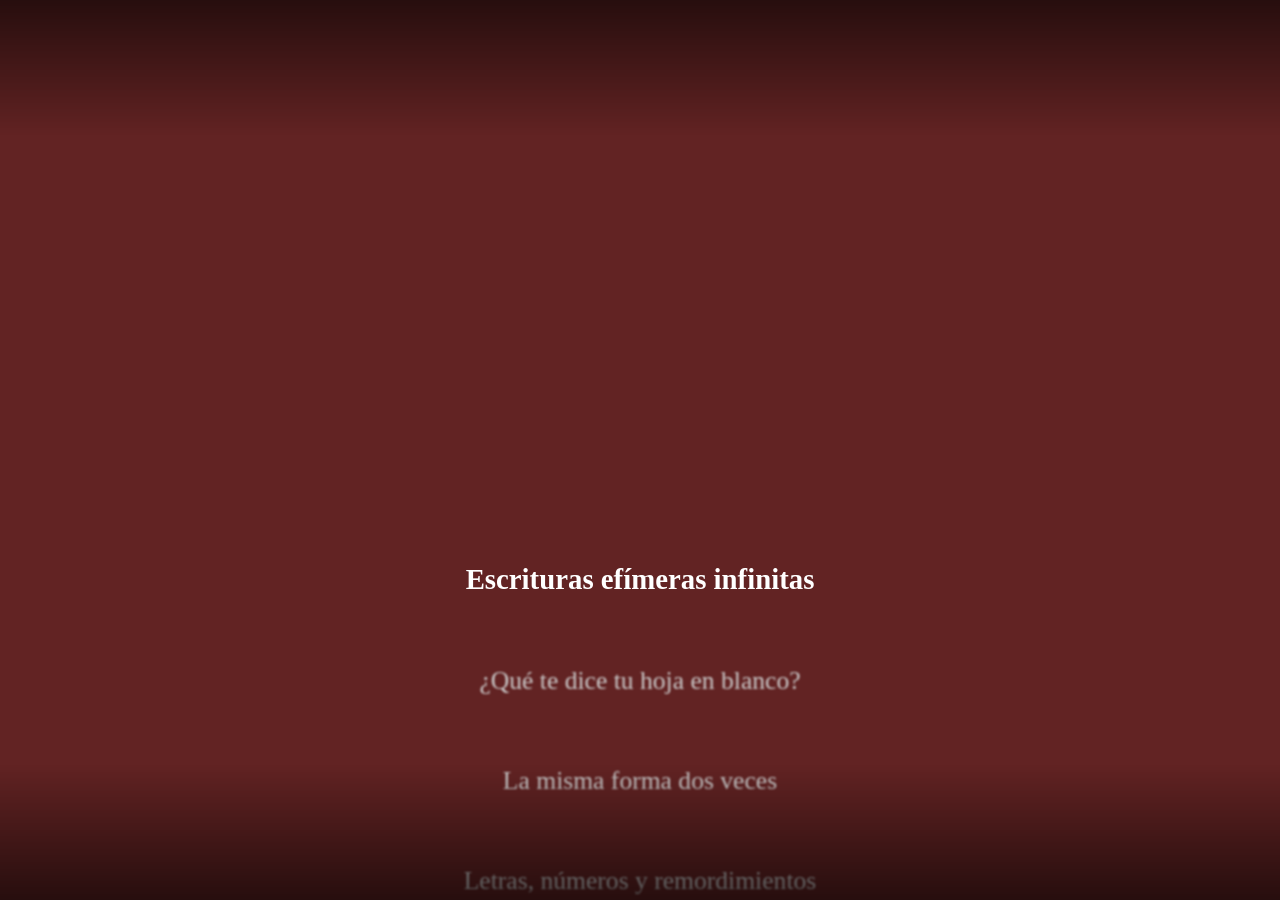
==== index.html @ 686dd0c8 "primer commit" ====
<!DOCTYPE html>
<html lang="es">
<head>
  <meta charset="UTF-8" />
  <meta name="viewport" content="width=device-width, initial-scale=1.0" />
  <title>El alma está en la memoria</title>
  <link rel="stylesheet" href="style.css" />
</head>
<body>
  <div class="scroll-container" id="container">
    <ul class="item-list" id="itemList">
      <li data-bg="/img/foto1.jpg" data-detalle="Premoniciones de seda\n visten mi cuerpo de pasado\n es decir\n mi carne pretérita\n está cubierta de futuro [...]"
      >Escrituras efímeras infinitas</li>
      <li data-bg="/img/foto2.jpg" data-detalle="[...] Ese es el instante\n en el que uno entiende\n lo que significa que la nada\n te devuelva la mirada [...]"
      >¿Qué te dice tu hoja en blanco?</li>
      <li data-bg="/img/La-misma-forma-dos-veces.JPG" data-detalle="[...] El árbol en tu verde iris\n esconde el bosque de tu alma,\n aunque tus labios capten\n toda mi atención, logro entrever\n la profundidad de tus palabras\n a medida que se deslizan\n por tu labial irresistible [...]"
      >La misma forma dos veces</li>
      <li data-bg="/img/Letras-numeros-y-remordimientos.jpg" data-detalle="Quinientos latidos después\n el paisaje sigue firme donde lo dejé\n quinientos sentidos después\n mis promesas siguen firmes a tus pies [...]"
      >Letras, números y remordimientos</li>
      <li data-bg="/img/foto5.jpg" data-detalle="[...] Quizás dos manos que se enredan puedan describirse como mil canciones y un café [...]"
      >Mil canciones y un café</li>
      <li data-bg="/img/foto6.jpg" data-detalle="Últimamente salgo de casa\n con la sensación de que me olvido de algo\n siento que me olvido de todo\n\n Menos de vos [...]"
      >Certeza</li>
      <li data-bg="/img/foto7.jpg" data-detalle="[...] te sobraron unos minutos\n y estás desafiando al reloj\n que no se anima a apurarse\n cuando se enfrenta a tu muñeca [...]"
      >El espacio que separa todo de nada</li>
      <li data-bg="/img/foto8.png" data-detalle="[...] Arranco los recuerdos como pétalos\n tratando de olvidarte / de pensarte menos\n pero al final del día / reposando en mi desvelo\n todo florece de nuevo y tu risa suena otra vez [...]"
      >Lo que quedó</li>
      <li data-bg="./img/foto9.png" data-detalle="[...] El silencio se hizo presente\n como una figura entre nosotros\n cada vez tomaba más importancia,\n ocupando más lugar, nos alejaba [...]"
      >Reconciliación</li>
      <li data-bg="./img/foto10.png" data-detalle="[...] Tengo un poco de celos\n he de admitirlo sin vergüenza\n resulta que mi lugar favorito\n es el mismo que el de la Luna [...]"
      >Te miro y la Luna</li>
      <li data-bg="./img/foto11.jpg" data-detalle="con mi dedo te grabaré\n un signo una mueca"
      >Testarudo</li>
      <li data-bg="./img/foto12.jpg" data-detalle="los colores y la música se esconden\n en tus latidos y en tu pelo"
      >Sueño que me sueñes</li>
      <li data-bg="./img/foto13.jpg" data-detalle="Hoy me desperté\n y lo primero que hice\n fue extrañar (te)"
      >El sol y la flor son lo mismo en vos</li>
      <li data-bg="./img/foto14.jpg" data-detalle="morir es una pintura,\n que nunca se pinta dos veces"
      >El arte es siempre la respuesta</li>
      <li data-bg="./img/foto15.jpg" data-detalle="Sé que pasa el tiempo"
      >La muerte es otra vida</li>
      <li data-bg="./img/foto16.jpg" data-detalle="salir del agua es huir de la muerte"
      >Un poco en chiste y un poco en serio</li>
      <li data-bg="./img/Me-creiste.jpg" data-detalle="Sé que dije que siempre te esperaría..."
      >¿Me creíste?</li>
      <li data-bg="./img/foto8.jpg" data-detalle="La vida es un enigma que se revela cuando..."
      >Ojos intensos</li>
      <li data-bg="./img/foto9.jpg" data-detalle="No sé si te sueño o te imagino"
      >Palabras prohibidas</li>
      <li data-bg="./img/foto10.jpg" data-detalle="Mi paraíso es hoy\n es ahora"
      >Pasillo inmóvil</li>
      <li data-bg="./img/foto1.jpg" data-detalle="y, aunque no ser amado duele\n la verdadera tragedia\n es no amar"
      >La paradoja de estar ciego de amor y morir por mirarte tanto</li>
      <li data-bg="./img/foto2.jpg" data-detalle="Suena una guitarra de fondo\n que parece estar tocando\n solo para mí esta noche"
      >Preocuparse es perder el tiempo</li>
      <li data-bg="./img/foto3.jpg" data-detalle="No quiero escribir sobre vos\n pero no conozco otra cosa"
      >Conceptos inconclusos</li>
      <li data-bg="./img/foto4.jpg" data-detalle="es fácil vivir sin vos"
      >Perspectiva</li>
      <li data-bg="./img/foto5.jpg" data-detalle="¿Qué había antes del inicio del tiempo?\n Una boca sedienta y una mano curiosa."
      >Cartografía del deseo</li>
      <li data-bg="./img/foto6.jpg" data-detalle="Estábamos leyendo en silencio\n separados por apenas un metro\n cada uno concentrado en su libro\n con la respiración acompasada\n"
      >Un tipo de revelación</li>
      <li data-bg="./img/foto7.jpg" data-detalle="Mi acertijo favorito\n es tu piel convicta"
      >El umbral</li>
      <li data-bg="./img/foto8.png" data-detalle="sin norte que me guíe\n me entrego a la suerte"
      >Cicatrices sin historia</li>
      <li data-bg="./img/foto9.png" data-detalle="Quiero librarme de vos, recuperar la habitación, pero no puedo"
      >Siempre en mí</li>
      <li data-bg="./img/foto10.png" data-detalle="el reflejo de una luz\n esconde mis ojos\n y cuando me ves..."
      >Contradicciones</li>
      <li data-bg="./img/foto10.png" data-detalle="La ausencia hace crecer el cariño\n de lo contrario no es amor"
      >El rincón que sonríe</li>
      <li data-bg="./img/foto10.png" data-detalle="Una a una hago\n en forma de te quieros\n miles de estrellas"
      >Morfologías</li>
      <li data-bg="./img/foto10.png" data-detalle="No le tengas miedo a lo prohibido\n yo te invito, yo te guío"
      >Sin pedir permiso</li>
      <li data-bg="./img/foto10.png" data-detalle="Hoy era un día cualquiera\n tan ordinario como todos los demás\n"
      >Los pequeños gestos del amor</li>
      <li data-bg="./img/foto10.png" data-detalle="No nos queremos soltar\n no nos queremos tener\n cada vez nos alejamos más\n y no sabemos qué hacer"
      >Más allá de tu pecho</li>
      <li data-bg="./img/foto10.png" data-detalle="Se acercan las seis de la tarde\n y el olor del horneado\n abunda en la ciudad"
      >El árbol ya no me tapa el bosque</li>
      <li data-bg="./img/foto10.png" data-detalle="cada vez que te recuerdo\n es como un reloj sin tiempo"
      >Búsqueda infinita</li>
      <li data-bg="./img/foto10.png" data-detalle="Tu mirada ese día..."
      >El inicio y el final</li>

    </ul>
    <div id="detalle" class="detalle-overlay"></div>
  </div>
  <script src="script.js"></script>
</body>
</html>
---- style.css ----
html, body {
  margin: 0;
  padding: 0;
  overflow-x: hidden;
  box-sizing: border-box;
  font-family: 'Georgia', serif;
  background-color: #622323;
  color: #eaeaea;
  /*background-image: url('./img/fondo.jpg');*/
  background-size: cover;
  background-position: center;
  background-attachment: fixed;
  transition: background-image 0.8s ease-in-out;
}

body::before {
  content: "";
  position: fixed;
  inset: 0;
  background-size: cover;
  background-position: center;
  background-repeat: no-repeat;
  z-index: -1;
  opacity: 1;
  transition: opacity 0.8s ease;
}


*, *::before, *::after {
  box-sizing: inherit;
}

.scroll-container {
  height: 100vh;
  overflow-y: scroll;
  padding: 5vh 2rem;
  display: flex;
  flex-direction: column;
  align-items: center;
  position: relative;
}

.item-list {
  list-style: none;
  padding: 0;
  margin: 0;
  width: 100%;
  max-width: 800px;
  padding-top: 50vh;
  padding-bottom: 50vh;
  cursor:default;
}

.item-list li {
  margin: 4rem 0;
  font-size: clamp(1.5rem, 2vw, 2.5rem);
  line-height: 1.4;
  text-align: center;
  color: #ccc;
  transition: color 0.3s ease;
  filter: blur(1px);
}

.item-list li.activo {
  color: #fff;
  font-weight: 600;
  filter: none;
  position: relative;
  cursor: pointer;
   font-size: 1.8rem;
}

.detalle-overlay {
  position: fixed;
  left: 50%;
  transform: translateX(-50%);
  background-color: rgba(0, 0, 0, 0.6);
  padding: 1rem 2rem;
  border-radius: 8px;
  color: #f5f5f5;
  font-style: italic;
  line-height: 1.6;
  max-width: 80vw;
  z-index: 10;
  box-shadow: 0 0 20px rgba(0,0,0,0.2);
  white-space: pre-line;
  opacity: 0;
  transition: opacity 0.4s ease, top 0.3s ease;
  /*pointer-events: none;*/
}

.scroll-container::before,
.scroll-container::after {
  content: "";
  position: fixed;
  left: 0;
  right: 0;
  height: 15vh;
  pointer-events: none;
  z-index: 1;
}

.scroll-container::before {
  top: 0;
  background: linear-gradient(to bottom, rgba(0,0,0,0.6), transparent);
}

.scroll-container::after {
  bottom: 0;
  background: linear-gradient(to top, rgba(0,0,0,0.6), transparent);
}

@media (max-width: 600px) {
  .item-list li {
    margin: 3rem 0;
    font-size: 1.2rem;
    padding: 0 1rem;
  }

  .detalle-overlay {
    font-size: 1rem;
    padding: 0.8rem 1rem;
    width: 60ch; 

  }
}
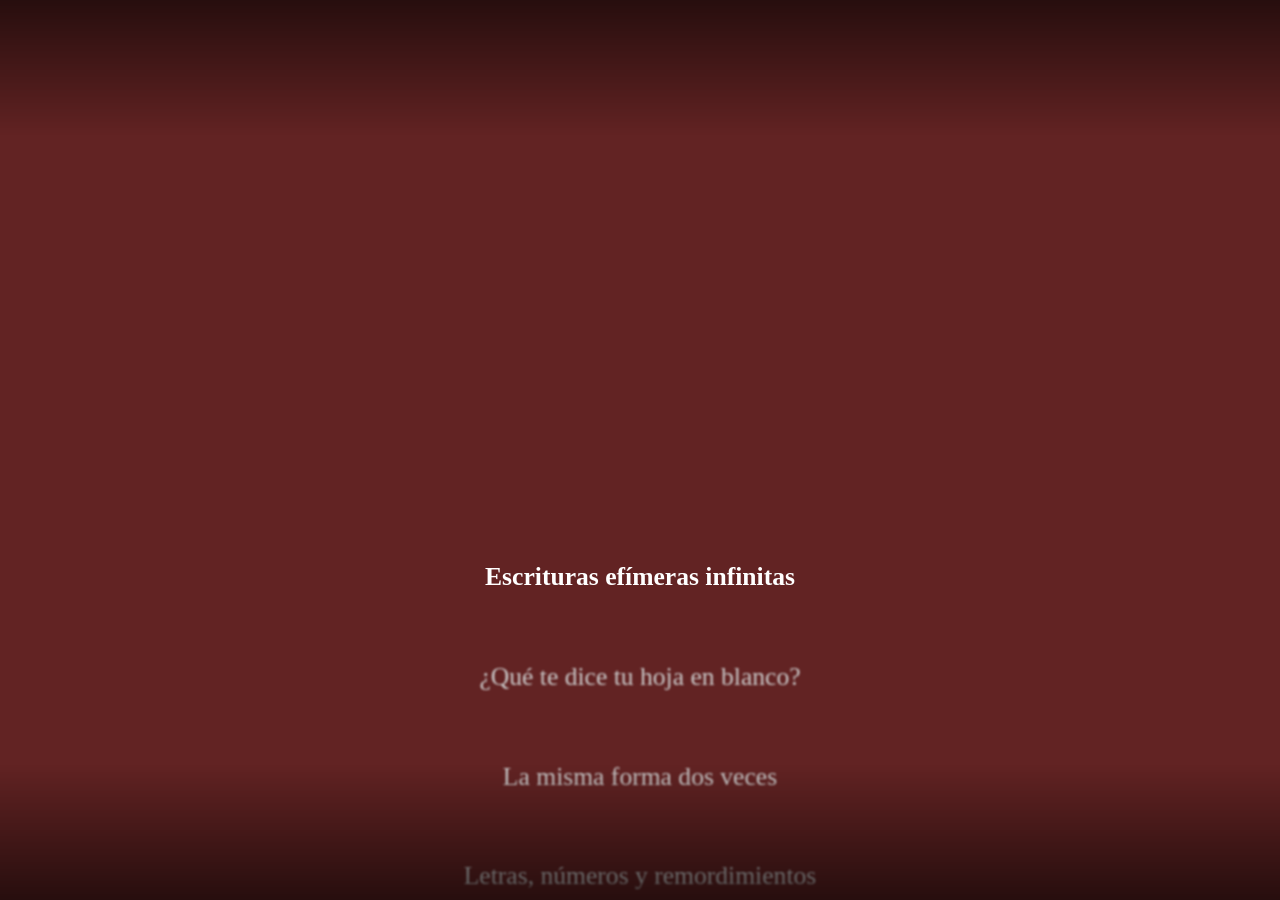
==== commit 2a696af5: "correccion dr img" ====
--- a/index.html
+++ b/index.html
@@ -9,21 +9,21 @@
 <body>
   <div class="scroll-container" id="container">
     <ul class="item-list" id="itemList">
-      <li data-bg="/img/foto1.jpg" data-detalle="Premoniciones de seda\n visten mi cuerpo de pasado\n es decir\n mi carne pretérita\n está cubierta de futuro [...]"
+      <li data-bg="./img/foto1.jpg" data-detalle="Premoniciones de seda\n visten mi cuerpo de pasado\n es decir\n mi carne pretérita\n está cubierta de futuro [...]"
       >Escrituras efímeras infinitas</li>
-      <li data-bg="/img/foto2.jpg" data-detalle="[...] Ese es el instante\n en el que uno entiende\n lo que significa que la nada\n te devuelva la mirada [...]"
+      <li data-bg="./img/foto2.jpg" data-detalle="[...] Ese es el instante\n en el que uno entiende\n lo que significa que la nada\n te devuelva la mirada [...]"
       >¿Qué te dice tu hoja en blanco?</li>
-      <li data-bg="/img/La-misma-forma-dos-veces.JPG" data-detalle="[...] El árbol en tu verde iris\n esconde el bosque de tu alma,\n aunque tus labios capten\n toda mi atención, logro entrever\n la profundidad de tus palabras\n a medida que se deslizan\n por tu labial irresistible [...]"
+      <li data-bg="./img/La-misma-forma-dos-veces.JPG" data-detalle="[...] El árbol en tu verde iris\n esconde el bosque de tu alma,\n aunque tus labios capten\n toda mi atención, logro entrever\n la profundidad de tus palabras\n a medida que se deslizan\n por tu labial irresistible [...]"
       >La misma forma dos veces</li>
-      <li data-bg="/img/Letras-numeros-y-remordimientos.jpg" data-detalle="Quinientos latidos después\n el paisaje sigue firme donde lo dejé\n quinientos sentidos después\n mis promesas siguen firmes a tus pies [...]"
+      <li data-bg="./img/Letras-numeros-y-remordimientos.jpg" data-detalle="Quinientos latidos después\n el paisaje sigue firme donde lo dejé\n quinientos sentidos después\n mis promesas siguen firmes a tus pies [...]"
       >Letras, números y remordimientos</li>
-      <li data-bg="/img/foto5.jpg" data-detalle="[...] Quizás dos manos que se enredan puedan describirse como mil canciones y un café [...]"
+      <li data-bg="./img/foto5.jpg" data-detalle="[...] Quizás dos manos que se enredan puedan describirse como mil canciones y un café [...]"
       >Mil canciones y un café</li>
-      <li data-bg="/img/foto6.jpg" data-detalle="Últimamente salgo de casa\n con la sensación de que me olvido de algo\n siento que me olvido de todo\n\n Menos de vos [...]"
+      <li data-bg="./img/foto6.jpg" data-detalle="Últimamente salgo de casa\n con la sensación de que me olvido de algo\n siento que me olvido de todo\n\n Menos de vos [...]"
       >Certeza</li>
-      <li data-bg="/img/foto7.jpg" data-detalle="[...] te sobraron unos minutos\n y estás desafiando al reloj\n que no se anima a apurarse\n cuando se enfrenta a tu muñeca [...]"
+      <li data-bg="./img/foto7.jpg" data-detalle="[...] te sobraron unos minutos\n y estás desafiando al reloj\n que no se anima a apurarse\n cuando se enfrenta a tu muñeca [...]"
       >El espacio que separa todo de nada</li>
-      <li data-bg="/img/foto8.png" data-detalle="[...] Arranco los recuerdos como pétalos\n tratando de olvidarte / de pensarte menos\n pero al final del día / reposando en mi desvelo\n todo florece de nuevo y tu risa suena otra vez [...]"
+      <li data-bg="./img/foto8.png" data-detalle="[...] Arranco los recuerdos como pétalos\n tratando de olvidarte / de pensarte menos\n pero al final del día / reposando en mi desvelo\n todo florece de nuevo y tu risa suena otra vez [...]"
       >Lo que quedó</li>
       <li data-bg="./img/foto9.png" data-detalle="[...] El silencio se hizo presente\n como una figura entre nosotros\n cada vez tomaba más importancia,\n ocupando más lugar, nos alejaba [...]"
       >Reconciliación</li>
@@ -69,7 +69,7 @@
       >Siempre en mí</li>
       <li data-bg="./img/foto10.png" data-detalle="el reflejo de una luz\n esconde mis ojos\n y cuando me ves..."
       >Contradicciones</li>
-      <li data-bg="./img/foto10.png" data-detalle="La ausencia hace crecer el cariño\n de lo contrario no es amor"
+      <li data-bg="./img/foto10.png" data-detalle="La ausencia hace crecer el cariño,\n de lo contrario no es amor"
       >El rincón que sonríe</li>
       <li data-bg="./img/foto10.png" data-detalle="Una a una hago\n en forma de te quieros\n miles de estrellas"
       >Morfologías</li>
--- a/style.css
+++ b/style.css
@@ -67,7 +67,6 @@
   filter: none;
   position: relative;
   cursor: pointer;
-   font-size: 1.8rem;
 }
 
 .detalle-overlay {
@@ -86,7 +85,6 @@
   white-space: pre-line;
   opacity: 0;
   transition: opacity 0.4s ease, top 0.3s ease;
-  /*pointer-events: none;*/
 }
 
 .scroll-container::before,
@@ -113,7 +111,7 @@
 @media (max-width: 600px) {
   .item-list li {
     margin: 3rem 0;
-    font-size: 1.2rem;
+    font-size: 1.5rem;
     padding: 0 1rem;
   }
 
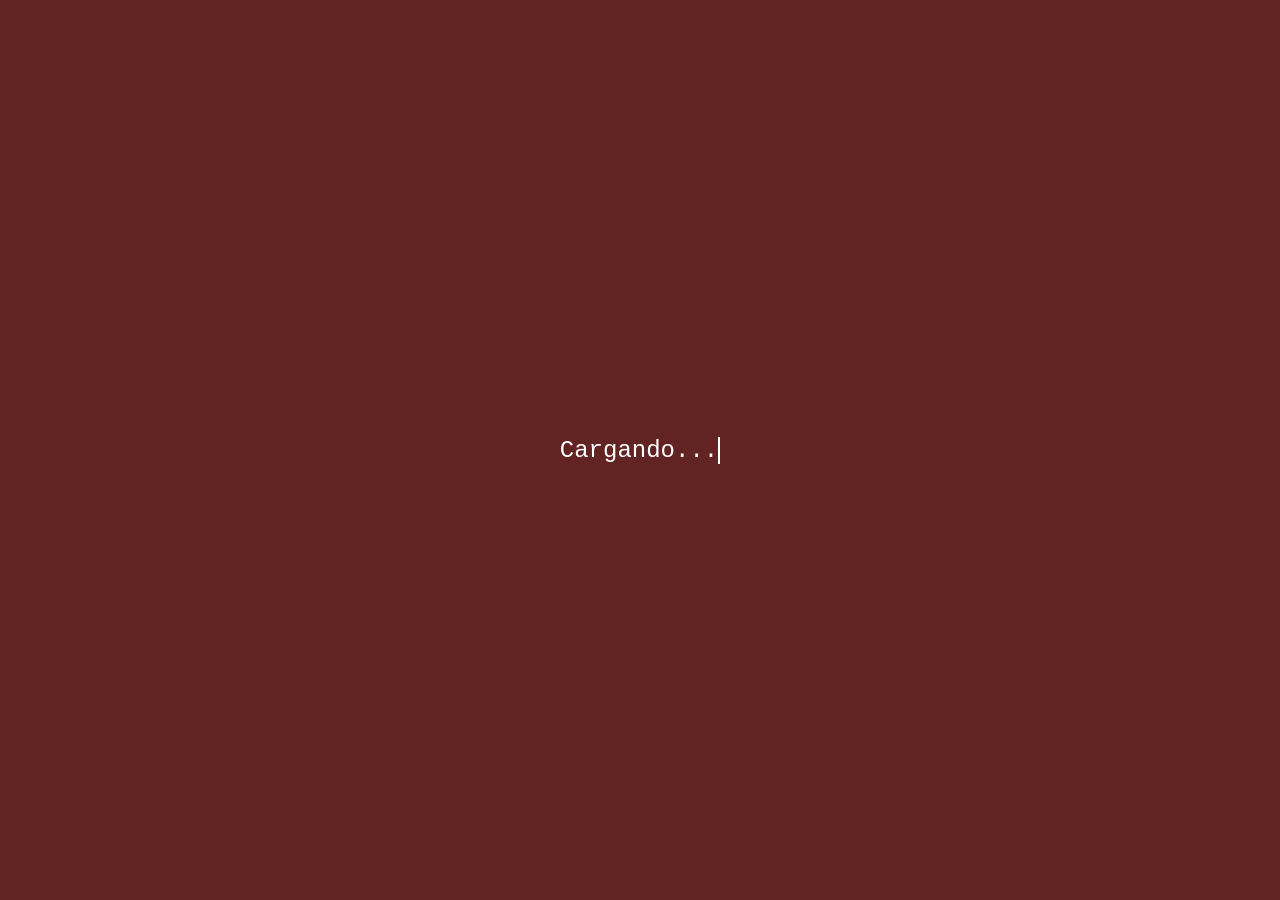
==== commit 1b056cc7: "correccion style" ====
--- a/index.html
+++ b/index.html
@@ -7,6 +7,9 @@
   <link rel="stylesheet" href="style.css" />
 </head>
 <body>
+  <div id="preloader">
+  <div class="loader-text">Cargando...</div>
+  </div>
   <div class="scroll-container" id="container">
     <ul class="item-list" id="itemList">
       <li data-bg="./img/foto1.jpg" data-detalle="Premoniciones de seda\n visten mi cuerpo de pasado\n es decir\n mi carne pretérita\n está cubierta de futuro [...]"
@@ -37,17 +40,17 @@
       >El sol y la flor son lo mismo en vos</li>
       <li data-bg="./img/foto14.jpg" data-detalle="morir es una pintura,\n que nunca se pinta dos veces"
       >El arte es siempre la respuesta</li>
-      <li data-bg="./img/foto15.jpg" data-detalle="Sé que pasa el tiempo"
+      <li data-bg="./img/foto15.jpg" data-detalle="Sé que pasa el tiempo..."
       >La muerte es otra vida</li>
       <li data-bg="./img/foto16.jpg" data-detalle="salir del agua es huir de la muerte"
       >Un poco en chiste y un poco en serio</li>
       <li data-bg="./img/Me-creiste.jpg" data-detalle="Sé que dije que siempre te esperaría..."
       >¿Me creíste?</li>
-      <li data-bg="./img/foto8.jpg" data-detalle="La vida es un enigma que se revela cuando..."
+      <li data-bg="./img/foto8.png" data-detalle="La vida es un enigma que se revela cuando..."
       >Ojos intensos</li>
-      <li data-bg="./img/foto9.jpg" data-detalle="No sé si te sueño o te imagino"
+      <li data-bg="./img/foto9.png" data-detalle="No sé si te sueño o te imagino"
       >Palabras prohibidas</li>
-      <li data-bg="./img/foto10.jpg" data-detalle="Mi paraíso es hoy\n es ahora"
+      <li data-bg="./img/foto10.png" data-detalle="Mi paraíso es hoy\n es ahora"
       >Pasillo inmóvil</li>
       <li data-bg="./img/foto1.jpg" data-detalle="y, aunque no ser amado duele\n la verdadera tragedia\n es no amar"
       >La paradoja de estar ciego de amor y morir por mirarte tanto</li>
--- a/style.css
+++ b/style.css
@@ -1,3 +1,39 @@
+#preloader {
+  position: fixed;
+  top: 0;
+  left: 0;
+  width: 100vw;
+  height: 100vh;
+  background-color: #622323;
+  color: white;
+  display: flex;
+  align-items: center;
+  justify-content: center;
+  font-family: 'Courier New', monospace;
+  font-size: 1.5rem;
+  z-index: 9999;
+  transition: opacity 0.6s ease;
+}
+
+#preloader.fade-out {
+  opacity: 0;
+  pointer-events: none;
+}
+
+.loader-text {
+  overflow: hidden;
+  white-space: nowrap;
+  border-right: 2px solid white;
+  animation: escribir 3s steps(30, end) infinite;
+}
+
+@keyframes escribir {
+  from { width: 0 }
+  to { width: 100% }
+}
+
+
+
 html, body {
   margin: 0;
   padding: 0;
@@ -53,17 +89,16 @@
 
 .item-list li {
   margin: 4rem 0;
-  font-size: clamp(1.5rem, 2vw, 2.5rem);
+  font-size: 1.5rem;
   line-height: 1.4;
   text-align: center;
-  color: #ccc;
+  color: #736767;
   transition: color 0.3s ease;
-  filter: blur(1px);
+  filter: blur(1.5px);
 }
 
 .item-list li.activo {
   color: #fff;
-  font-weight: 600;
   filter: none;
   position: relative;
   cursor: pointer;
@@ -85,6 +120,7 @@
   white-space: pre-line;
   opacity: 0;
   transition: opacity 0.4s ease, top 0.3s ease;
+  pointer-events: none;
 }
 
 .scroll-container::before,
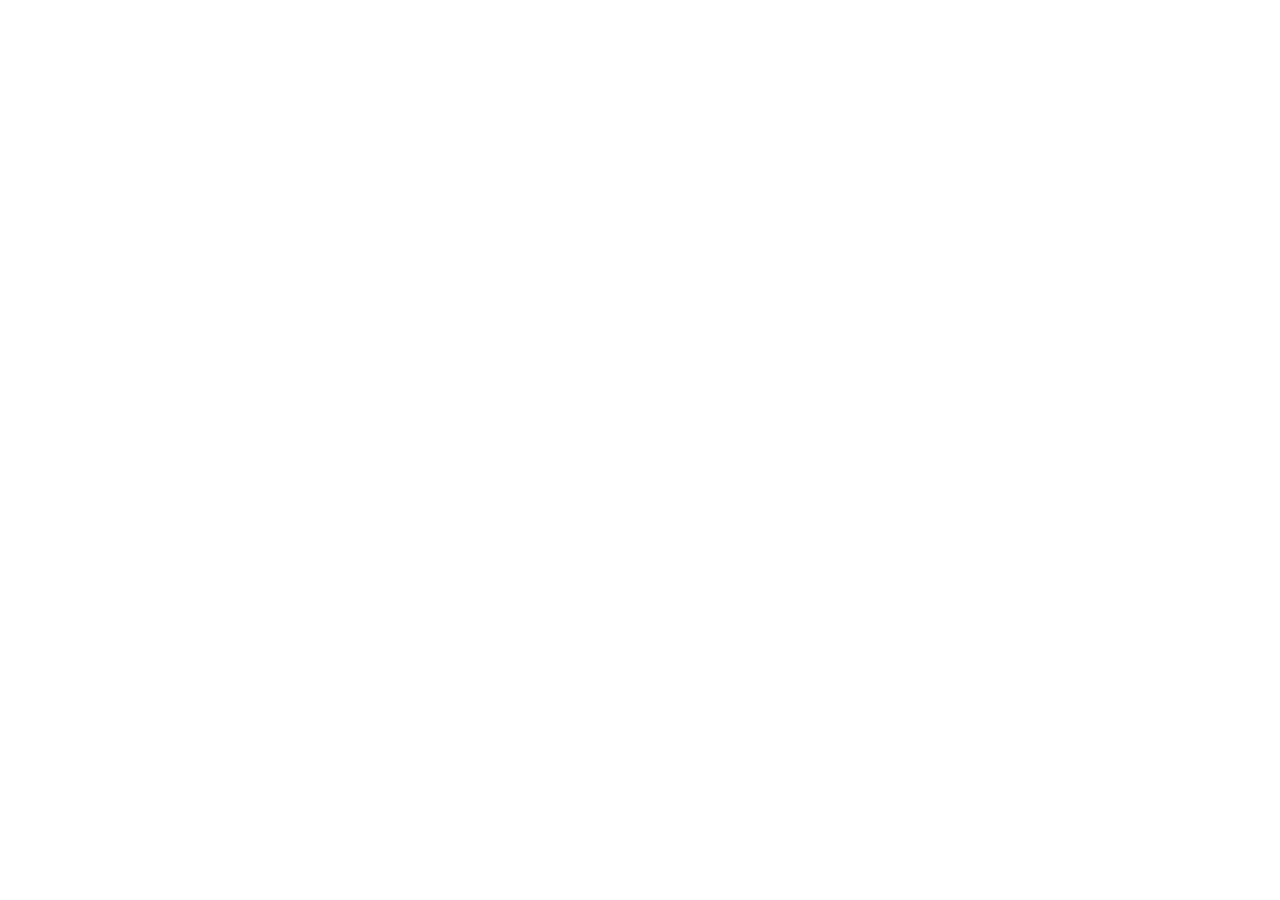
==== commit c96e725d: "Updates" ====
--- a/index.html
+++ b/index.html
@@ -1,97 +1,25 @@
 <!DOCTYPE html>
 <html lang="es">
+
 <head>
-  <meta charset="UTF-8" />
-  <meta name="viewport" content="width=device-width, initial-scale=1.0" />
+  <meta charset="UTF-8">
+  <link rel="icon" href="/elalmaestaenlamemoria/favicon.ico">
+  <meta name="viewport" content="width=device-width, initial-scale=1.0, viewport-fit=cover">
   <title>El alma está en la memoria</title>
-  <link rel="stylesheet" href="style.css" />
+
+  <!-- Preconnect crítico -->
+  <link rel="preconnect" href="https://fonts.googleapis.com">
+  <link rel="preconnect" href="https://fonts.gstatic.com" crossorigin>
+
+  <!-- Carga directa de la fuente -->
+  <link href="https://fonts.googleapis.com/css2?family=Cinzel:wght@700&display=swap" rel="stylesheet" />
+
+  <script type="module" crossorigin src="/elalmaestaenlamemoria/assets/index-DMdKf_3q.js"></script>
+  <link rel="stylesheet" crossorigin href="/elalmaestaenlamemoria/assets/index-DPM1iDw0.css">
 </head>
+
 <body>
-  <div id="preloader">
-  <div class="loader-text">Cargando...</div>
-  </div>
-  <div class="scroll-container" id="container">
-    <ul class="item-list" id="itemList">
-      <li data-bg="./img/foto1.jpg" data-detalle="Premoniciones de seda\n visten mi cuerpo de pasado\n es decir\n mi carne pretérita\n está cubierta de futuro [...]"
-      >Escrituras efímeras infinitas</li>
-      <li data-bg="./img/foto2.jpg" data-detalle="[...] Ese es el instante\n en el que uno entiende\n lo que significa que la nada\n te devuelva la mirada [...]"
-      >¿Qué te dice tu hoja en blanco?</li>
-      <li data-bg="./img/La-misma-forma-dos-veces.JPG" data-detalle="[...] El árbol en tu verde iris\n esconde el bosque de tu alma,\n aunque tus labios capten\n toda mi atención, logro entrever\n la profundidad de tus palabras\n a medida que se deslizan\n por tu labial irresistible [...]"
-      >La misma forma dos veces</li>
-      <li data-bg="./img/Letras-numeros-y-remordimientos.jpg" data-detalle="Quinientos latidos después\n el paisaje sigue firme donde lo dejé\n quinientos sentidos después\n mis promesas siguen firmes a tus pies [...]"
-      >Letras, números y remordimientos</li>
-      <li data-bg="./img/foto5.jpg" data-detalle="[...] Quizás dos manos que se enredan puedan describirse como mil canciones y un café [...]"
-      >Mil canciones y un café</li>
-      <li data-bg="./img/foto6.jpg" data-detalle="Últimamente salgo de casa\n con la sensación de que me olvido de algo\n siento que me olvido de todo\n\n Menos de vos [...]"
-      >Certeza</li>
-      <li data-bg="./img/foto7.jpg" data-detalle="[...] te sobraron unos minutos\n y estás desafiando al reloj\n que no se anima a apurarse\n cuando se enfrenta a tu muñeca [...]"
-      >El espacio que separa todo de nada</li>
-      <li data-bg="./img/foto8.png" data-detalle="[...] Arranco los recuerdos como pétalos\n tratando de olvidarte / de pensarte menos\n pero al final del día / reposando en mi desvelo\n todo florece de nuevo y tu risa suena otra vez [...]"
-      >Lo que quedó</li>
-      <li data-bg="./img/foto9.png" data-detalle="[...] El silencio se hizo presente\n como una figura entre nosotros\n cada vez tomaba más importancia,\n ocupando más lugar, nos alejaba [...]"
-      >Reconciliación</li>
-      <li data-bg="./img/foto10.png" data-detalle="[...] Tengo un poco de celos\n he de admitirlo sin vergüenza\n resulta que mi lugar favorito\n es el mismo que el de la Luna [...]"
-      >Te miro y la Luna</li>
-      <li data-bg="./img/foto11.jpg" data-detalle="con mi dedo te grabaré\n un signo una mueca"
-      >Testarudo</li>
-      <li data-bg="./img/foto12.jpg" data-detalle="los colores y la música se esconden\n en tus latidos y en tu pelo"
-      >Sueño que me sueñes</li>
-      <li data-bg="./img/foto13.jpg" data-detalle="Hoy me desperté\n y lo primero que hice\n fue extrañar (te)"
-      >El sol y la flor son lo mismo en vos</li>
-      <li data-bg="./img/foto14.jpg" data-detalle="morir es una pintura,\n que nunca se pinta dos veces"
-      >El arte es siempre la respuesta</li>
-      <li data-bg="./img/foto15.jpg" data-detalle="Sé que pasa el tiempo..."
-      >La muerte es otra vida</li>
-      <li data-bg="./img/foto16.jpg" data-detalle="salir del agua es huir de la muerte"
-      >Un poco en chiste y un poco en serio</li>
-      <li data-bg="./img/Me-creiste.jpg" data-detalle="Sé que dije que siempre te esperaría..."
-      >¿Me creíste?</li>
-      <li data-bg="./img/foto8.png" data-detalle="La vida es un enigma que se revela cuando..."
-      >Ojos intensos</li>
-      <li data-bg="./img/foto9.png" data-detalle="No sé si te sueño o te imagino"
-      >Palabras prohibidas</li>
-      <li data-bg="./img/foto10.png" data-detalle="Mi paraíso es hoy\n es ahora"
-      >Pasillo inmóvil</li>
-      <li data-bg="./img/foto1.jpg" data-detalle="y, aunque no ser amado duele\n la verdadera tragedia\n es no amar"
-      >La paradoja de estar ciego de amor y morir por mirarte tanto</li>
-      <li data-bg="./img/foto2.jpg" data-detalle="Suena una guitarra de fondo\n que parece estar tocando\n solo para mí esta noche"
-      >Preocuparse es perder el tiempo</li>
-      <li data-bg="./img/foto3.jpg" data-detalle="No quiero escribir sobre vos\n pero no conozco otra cosa"
-      >Conceptos inconclusos</li>
-      <li data-bg="./img/foto4.jpg" data-detalle="es fácil vivir sin vos"
-      >Perspectiva</li>
-      <li data-bg="./img/foto5.jpg" data-detalle="¿Qué había antes del inicio del tiempo?\n Una boca sedienta y una mano curiosa."
-      >Cartografía del deseo</li>
-      <li data-bg="./img/foto6.jpg" data-detalle="Estábamos leyendo en silencio\n separados por apenas un metro\n cada uno concentrado en su libro\n con la respiración acompasada\n"
-      >Un tipo de revelación</li>
-      <li data-bg="./img/foto7.jpg" data-detalle="Mi acertijo favorito\n es tu piel convicta"
-      >El umbral</li>
-      <li data-bg="./img/foto8.png" data-detalle="sin norte que me guíe\n me entrego a la suerte"
-      >Cicatrices sin historia</li>
-      <li data-bg="./img/foto9.png" data-detalle="Quiero librarme de vos, recuperar la habitación, pero no puedo"
-      >Siempre en mí</li>
-      <li data-bg="./img/foto10.png" data-detalle="el reflejo de una luz\n esconde mis ojos\n y cuando me ves..."
-      >Contradicciones</li>
-      <li data-bg="./img/foto10.png" data-detalle="La ausencia hace crecer el cariño,\n de lo contrario no es amor"
-      >El rincón que sonríe</li>
-      <li data-bg="./img/foto10.png" data-detalle="Una a una hago\n en forma de te quieros\n miles de estrellas"
-      >Morfologías</li>
-      <li data-bg="./img/foto10.png" data-detalle="No le tengas miedo a lo prohibido\n yo te invito, yo te guío"
-      >Sin pedir permiso</li>
-      <li data-bg="./img/foto10.png" data-detalle="Hoy era un día cualquiera\n tan ordinario como todos los demás\n"
-      >Los pequeños gestos del amor</li>
-      <li data-bg="./img/foto10.png" data-detalle="No nos queremos soltar\n no nos queremos tener\n cada vez nos alejamos más\n y no sabemos qué hacer"
-      >Más allá de tu pecho</li>
-      <li data-bg="./img/foto10.png" data-detalle="Se acercan las seis de la tarde\n y el olor del horneado\n abunda en la ciudad"
-      >El árbol ya no me tapa el bosque</li>
-      <li data-bg="./img/foto10.png" data-detalle="cada vez que te recuerdo\n es como un reloj sin tiempo"
-      >Búsqueda infinita</li>
-      <li data-bg="./img/foto10.png" data-detalle="Tu mirada ese día..."
-      >El inicio y el final</li>
+  <div id="app"></div>
+</body>
 
-    </ul>
-    <div id="detalle" class="detalle-overlay"></div>
-  </div>
-  <script src="script.js"></script>
-</body>
-</html>
+</html>
